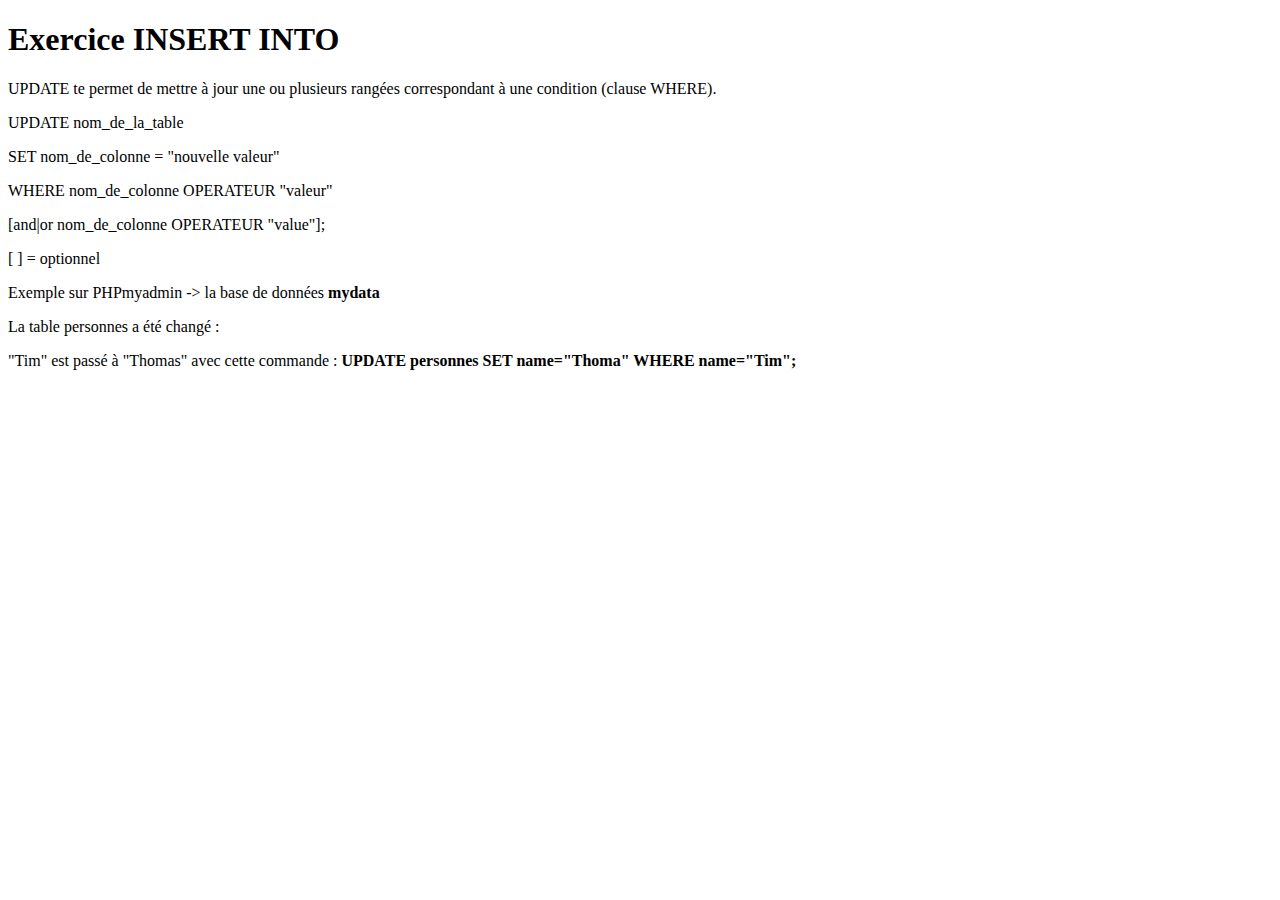
==== UPDATE/index.html @ 2255754e "UPDATE terminé" ====
<!DOCTYPE html>
<html>
<head>
    <meta charset="utf-8" />
    <meta http-equiv="X-UA-Compatible" content="IE=edge">
    <title>Drill Les exercices UPDATE</title>
    <meta name="viewport" content="width=device-width, initial-scale=1">
    <link rel="stylesheet" type="text/css" media="screen" href="main.css" />
    <script src="main.js"></script>
</head>
<body>
    <h1>Exercice INSERT INTO</h1>
    <p>UPDATE te permet de mettre à jour une ou plusieurs rangées correspondant à une condition (clause WHERE).</p>
    <p>UPDATE nom_de_la_table<p></p>
        SET nom_de_colonne = "nouvelle valeur"<p></p>
        WHERE nom_de_colonne OPERATEUR "valeur"<p></p>
            [and|or nom_de_colonne OPERATEUR "value"];<p></p>
        
        [ ] = optionnel</p>

        <p>Exemple sur PHPmyadmin -> la base de données <b>mydata</b></p><p></p>
        <p>La table personnes a été changé :</p><p></p>
        <p>"Tim" est passé à "Thomas" avec cette commande : <b>UPDATE personnes SET name="Thoma" WHERE name="Tim";</b></p>
</body>
</html>
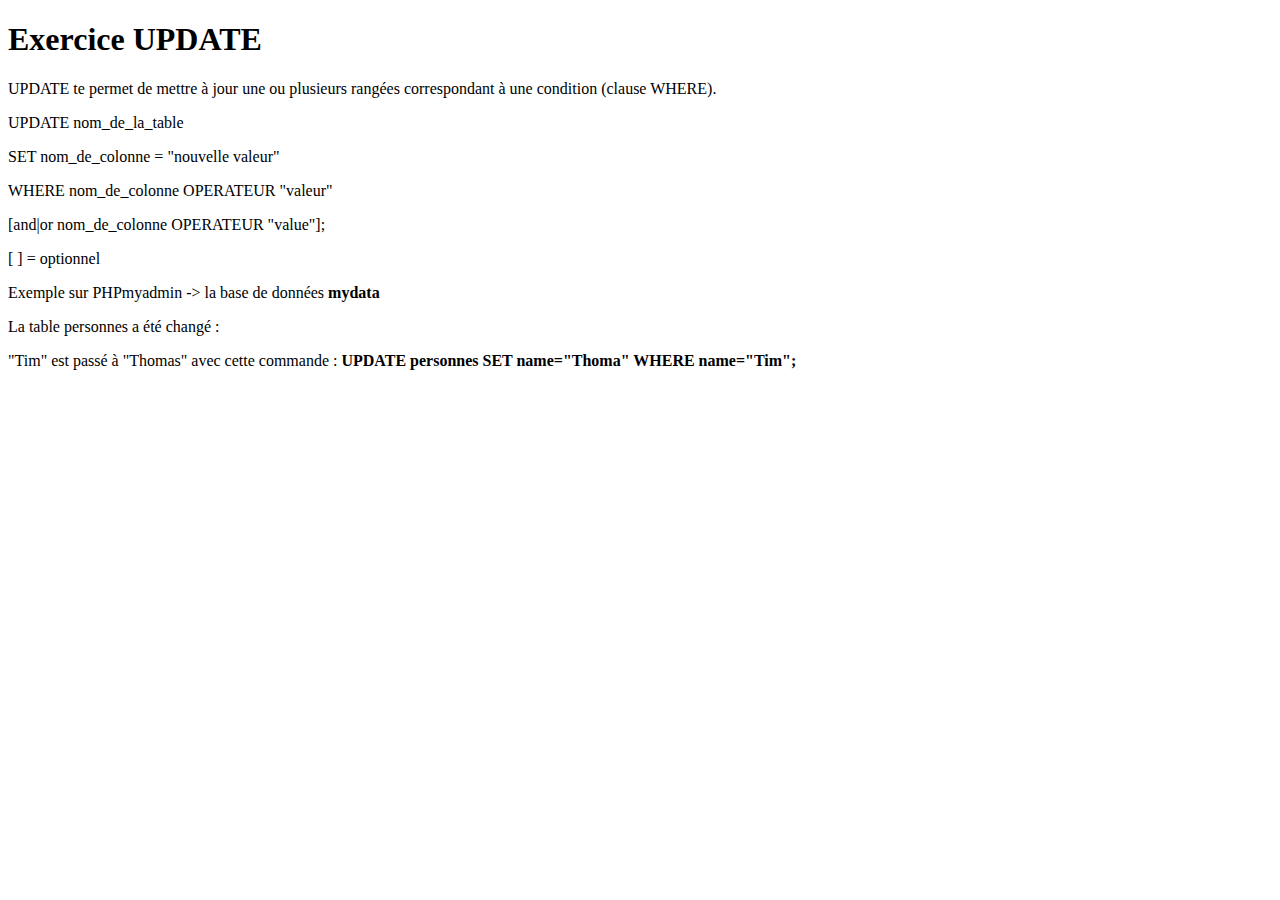
==== commit ac442640: "Modification index.html UPDATE OK" ====
--- a/UPDATE/index.html
+++ b/UPDATE/index.html
@@ -9,7 +9,7 @@
     <script src="main.js"></script>
 </head>
 <body>
-    <h1>Exercice INSERT INTO</h1>
+    <h1>Exercice UPDATE</h1>
     <p>UPDATE te permet de mettre à jour une ou plusieurs rangées correspondant à une condition (clause WHERE).</p>
     <p>UPDATE nom_de_la_table<p></p>
         SET nom_de_colonne = "nouvelle valeur"<p></p>
